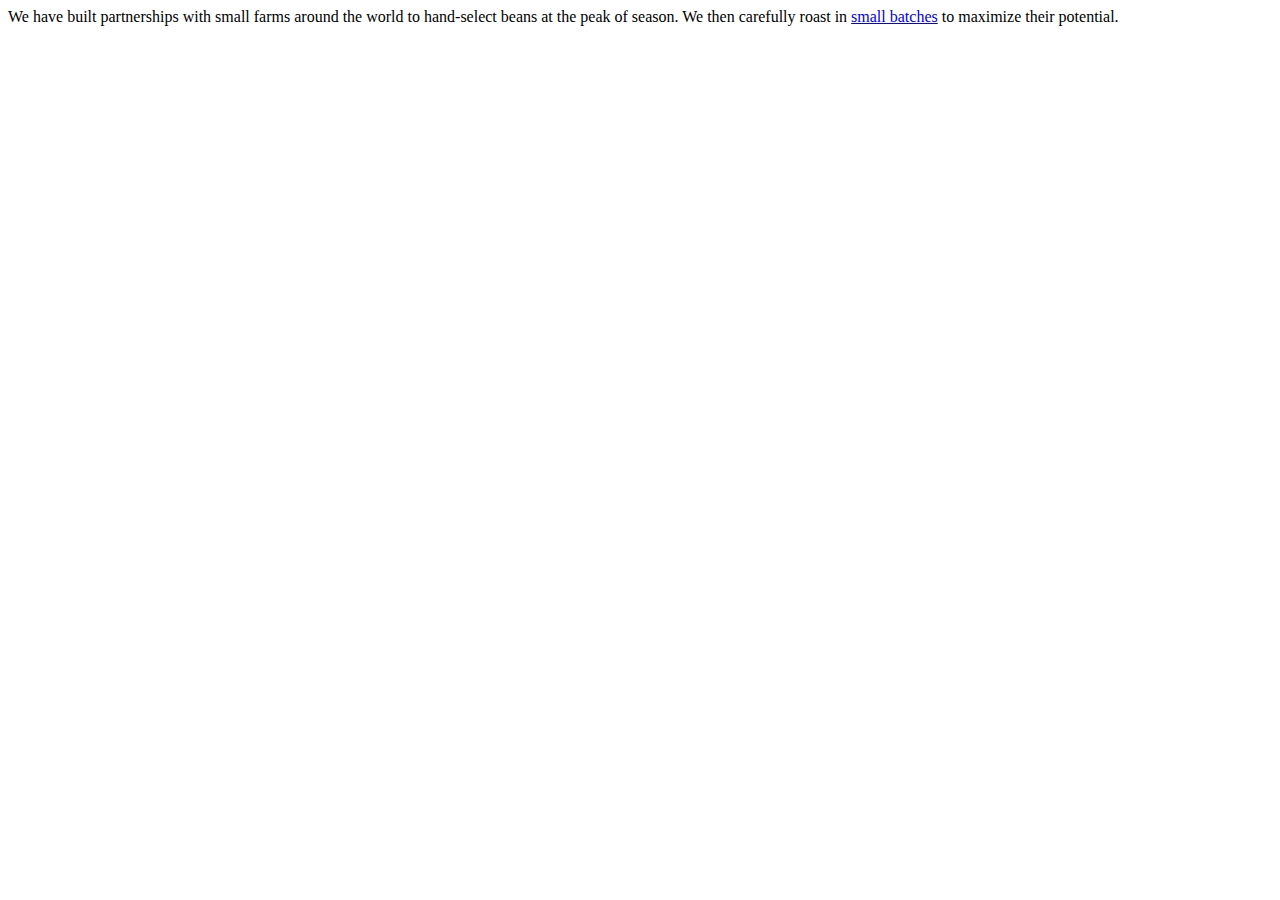
==== Chapter 2/index.html @ 6e521ab7 "chpt 2 begin" ====
<!DOCTYPE html>
<html>
    <head>
        <link rel="stylesheet" href="style.css">
    </head>
    <body>
        <div class="padded">
            We have built partnerships with small farms around the world to
            hand-select beans at the peak of season. We then carefully roast in <a href="/batches">small batches</a> to maximize their potential.
          </div>
    </body>
</html>
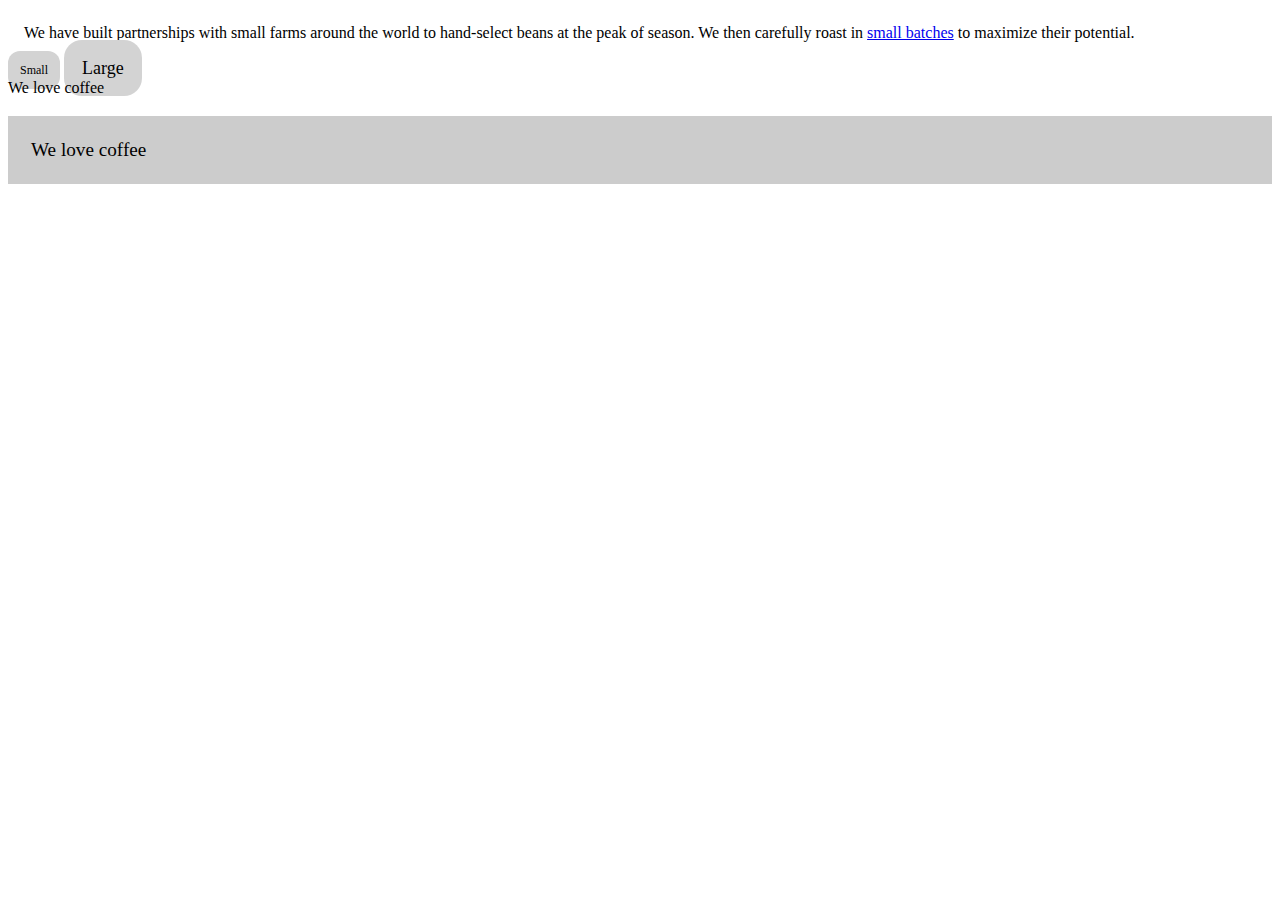
==== commit da5012bc: "ems" ====
--- a/Chapter 2/index.html
+++ b/Chapter 2/index.html
@@ -8,5 +8,13 @@
             We have built partnerships with small farms around the world to
             hand-select beans at the peak of season. We then carefully roast in <a href="/batches">small batches</a> to maximize their potential.
           </div>
+
+          <span class="box box-small">Small</span>
+          <span class="box box-large">Large</span>
+
+          <br>
+
+          We love coffee
+          <p class="slogan">We love coffee</p>
     </body>
 </html>--- a/Chapter 2/style.css
+++ b/Chapter 2/style.css
@@ -0,0 +1,31 @@
+
+body {
+    font-size: 16px;
+}
+
+.padded {
+    font-size: 16px;
+    padding: 1em;
+    /* padding of 1em results in a computed value of 16px (becase 1x16px = 16px)*/
+}
+
+.box {
+    background-color: lightgray;
+    padding: 1em;
+    border-radius: 1em;
+}
+
+.box-small {
+    font-size: 12px;
+}
+
+.box-large {
+    font-size: 18px;
+}
+
+.slogan {
+    font-size: 1.2em;
+    padding: 1.2em;
+    /* The padding here will be computed based in the local value for em */
+    background-color: #ccc;
+}